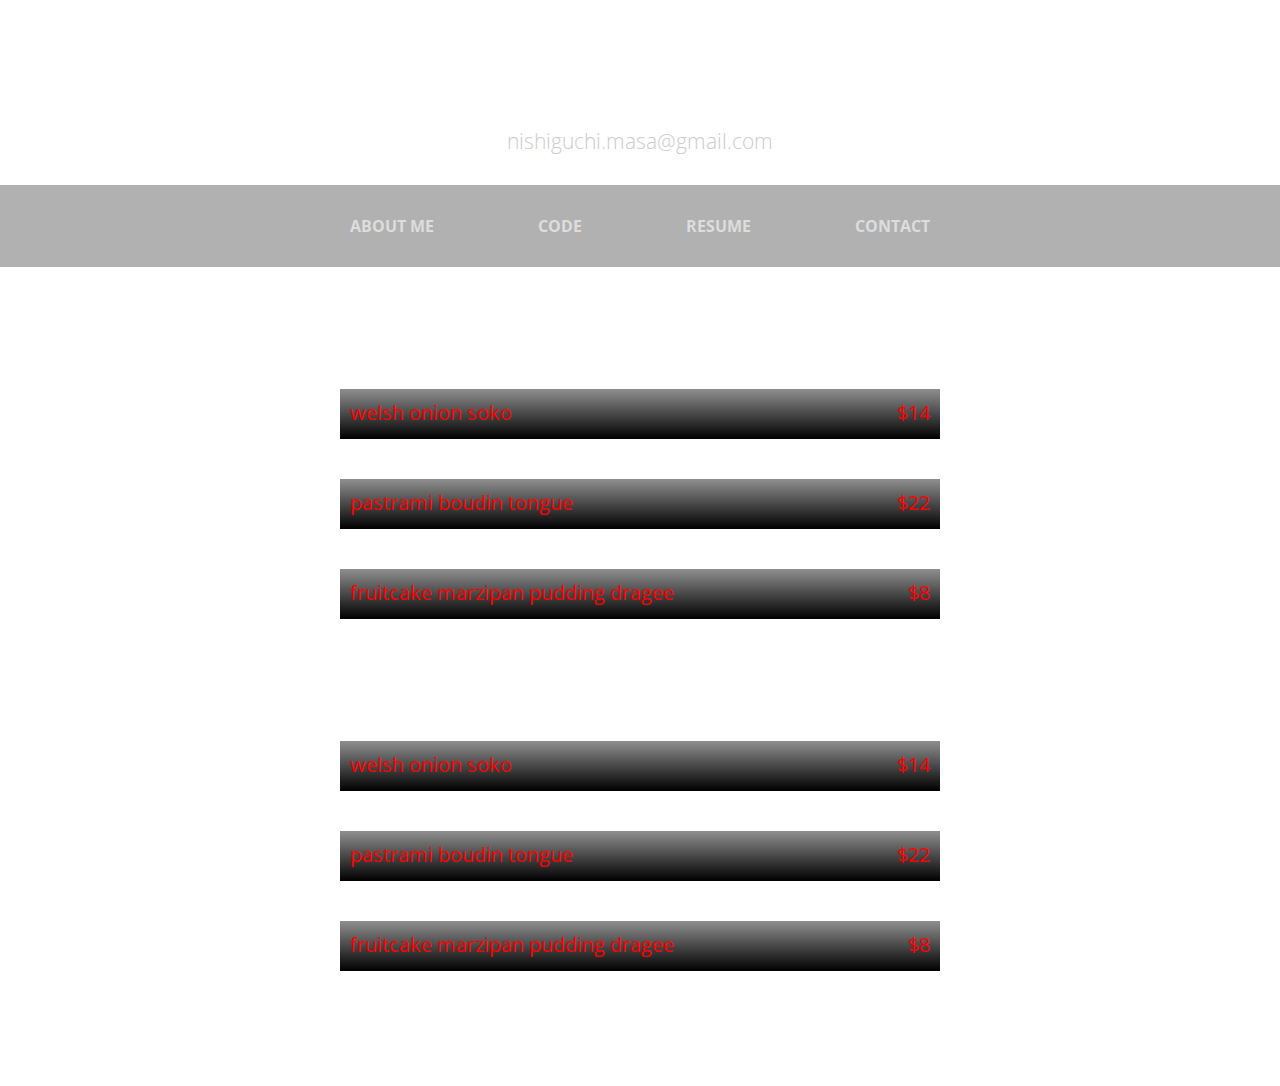
==== about_me/index.html @ c33ecb55 "Add basic structure to about_me" ====
<!--
  Masatoshi Nishiguchi's personal web site

  Filename: index.html
  Author:   Masatoshi Nishiguchi
  Date:     October 25, 2015
-->

<!DOCTYPE html>
<html lang="en">

<head>
  <meta charset="utf-8">
  <meta name="viewport" content="width=device-width, initial-scale=1">

  <meta name="author" content="Masatoshi Nishiguchi">
  <meta name="description" content="Masatoshi Nishiguchi's personal page">

  <title>Masatoshi Nishiguchi</title>

  <!-- Normalize CSS -->
  <link rel="stylesheet" href="stylesheets/normalize.css">

  <!-- Custom CSS -->
  <link href="stylesheets/main.css" rel="stylesheet">

  <!-- Fonts -->
  <link href="http://fonts.googleapis.com/css?family=Open+Sans:300italic,400italic,600italic,700italic,800italic,400,300,600,700,800" rel="stylesheet" type="text/css">
  <link href="http://fonts.googleapis.com/css?family=Josefin+Slab:100,300,400,600,700,100italic,300italic,400italic,600italic,700italic" rel="stylesheet" type="text/css">
</head>

<body>

  <div class="brand">Masatoshi Nishiguchi</div>
  <div class="address-bar">nishiguchi.masa@gmail.com</div>

  <!-- Navigation -->
  <header>
    <ul>
      <li><a href="https://dash.generalassemb.ly/MNISHIGUCHI/build-your-own-personal-website" target="_blank">About me</a></li>
      <li><a href="https://github.com/mnishiguchi" target="_blank">code</a></li>
      <li><a href="https://www.linkedin.com/in/mnishiguchi" target="_blank">resume</a></li>
      <li><a href="https://dash.generalassemb.ly/MNISHIGUCHI/build-your-own-personal-website" target="_blank">contact</a></li>
    </ul>
  </header>

  <div class="container">


    <section class="menuItems">

      <h1>Coding skills</h1>

      <div>
        <p>welsh onion soko <span class="price">$14</span><br />
          <small>
            Mustard sierra leone bologi kale chard beet greens black-eyed pea sorrel amaranth garlic tigernut spring onion summer purslane asparagus lentil.
          </small>
        </p>
      </div>

      <div>
        <p>pastrami boudin tongue <span class="price">$22</span><br />
          <small>
            Tri-tip capicola kielbasa salami brisket chicken rump strip steak drumstick. Meatloaf chuck boudin ribeye pork jowl. Andouille bacon jowl meatloaf pork loin prosciutto bresaola.
          </small>
        </p>
      </div>

      <div>
        <p>fruitcake marzipan pudding dragee <span class="price">$8</span><br />
          <small>
            Lollipop tart cotton candy jelly-o carrot cake apple pie cupcake. Jelly-o bear claw ice cream candy canes.
          </small>
        </p>
      </div>

    </section>

    <section class="menuItems">

      <h1>Coding skills</h1>

      <div>
        <p>welsh onion soko <span class="price">$14</span><br />
          <small>
            Mustard sierra leone bologi kale chard beet greens black-eyed pea sorrel amaranth garlic tigernut spring onion summer purslane asparagus lentil.
          </small>
        </p>
      </div>

      <div>
        <p>pastrami boudin tongue <span class="price">$22</span><br />
          <small>
            Tri-tip capicola kielbasa salami brisket chicken rump strip steak drumstick. Meatloaf chuck boudin ribeye pork jowl. Andouille bacon jowl meatloaf pork loin prosciutto bresaola.
          </small>
        </p>
      </div>

      <div>
        <p>fruitcake marzipan pudding dragee <span class="price">$8</span><br />
          <small>
            Lollipop tart cotton candy jelly-o carrot cake apple pie cupcake. Jelly-o bear claw ice cream candy canes.
          </small>
        </p>
      </div>

    </section>

  </div><!-- /.container -->

  <footer>
    <small>&copy; 2015 <a href="http://mnishiguchi.github.io/" target="_blank">Masatoshi Nisihguchi</a></small>
  </footer>

  <!-- JavaScripts -->
  <script src="javascripts/main.js"></script>
</body>

</html>
---- about_me/stylesheets/main.css ----
/*
  The styles for Masatoshi Nishiguchi's personal web site

  Filename: main.css
  Author:   Masatoshi Nishiguchi
  Date:     October 25, 2015
*/

/**
 * Universal
 */

body {
  background: url(http://i.imgur.com/kVJs7Pb.jpg);
  font-family: "Open Sans", "Helvetica Neue", Helvetica, Arial, sans-serif;
  text-align: center;
  -webkit-background-size: cover;
  -moz-background-size: cover;
  background-size: cover;
  -o-background-size: cover;
  background-position: center;
  color: #FFFFFF;
}

h1, h2, h3, h4, h5, h6 {
    font-family: "Josefin Slab", "Helvetica Neue", Helvetica, Arial, sans-serif;
    font-weight: 700;
    letter-spacing: 1px;
}

p {
    font-size: 1.25em;
    line-height: 1.6;
    color: #FFFFFF;
}

hr {
    max-width: 400px;
    border-color: #999999;
}


/**
 * Logo and address
 */

.brand {
  font-size: 4.0em;
  font-weight: 800;
  margin: 30px 0 0 0;
}

.address-bar {
  color: #CCCCCC;
  font-size: 1.3em;
  font-weight: 300;
  margin: 10px 0 30px 0;
}


/**
 * Navigation bar at the top
 */

header {
  text-align: center;
}

ul {
  padding: 30px 0;
  background: rgba(99, 99, 99, .5);
}

li {
  display: inline;
  padding: 0px 30px 0px 30px;
  text-transform: uppercase;
  font-weight: bold;
}

header a {
  text-decoration: none;
  color: #DDDDDD;
  padding: 0 20px;
}

header a:hover {
  color: #BBBBBB;
}

header a.active {
  color: #BBBBBB;
}

/**
 * Styling for mobile devices
 */

@media (max-width: 500px) {

}


/**
 * Cards
 */

section.menuItems {
  margin-top: 50px;
}

.menuItems div {
    height: 50px;
    background: #EEEEEE;
    margin: 0 auto;
    max-width: 600px;
    position: relative;
    margin: 40px auto 0 auto;
  }

.menuItems div p {
  color: red;
  background: linear-gradient(to top, rgba(0,0,0,1) , rgba(0,0,0,.4));
  padding: 10px;
  text-align: justify;
  line-height: 28px;
  position: absolute;
  bottom: 0;
  margin: 0;
  height: 30px;
          transition: height .5s;
  -webkit-transition: height .5s;
     -moz-transition: height .5s;
}

.menuItems div p small {
  opacity: 0;
}

/* For when description is shown */
.menuItems div.show-description p {
  height: 150px;
  color:yellow;
}
.menuItems div.show-description small {
  opacity: 1;
}

.price {
  float: right;
}


/**
 * Footer
 */

footer {
  font-size: 1.2em;
  line-height: 3em;
  margin-top: 50px;
  padding-top: 5px;
  color: white;
  clear: both;
  text-align: center;
}

footer a,
footer a:hover {
  color: white;
  text-decoration: none;
}


/**
 * Button
 */

button {
    border: 0 none;
    font-weight: 700;
    letter-spacing: 1px;
    text-transform: uppercase;
}

button:focus, button:active:focus, button.active:focus {
    outline: 0 none;
}

.btn-outline {
    background: none;
    padding: 12px 22px;
    border: 2px solid #0099cc;
    color: #0099cc;
}

.btn-outline:hover, .btn-outline:focus, .btn-outline:active,
.btn-outline.active, .open > .dropdown-toggle.btn-outline {
    color: #33a6cc;
    background: #f0f0ff;
    border-color: #33a6cc;
}
.btn-outline:active, .btn-outline.active {
    border-color: #007299;
    color: #007299;
    box-shadow: none;
}
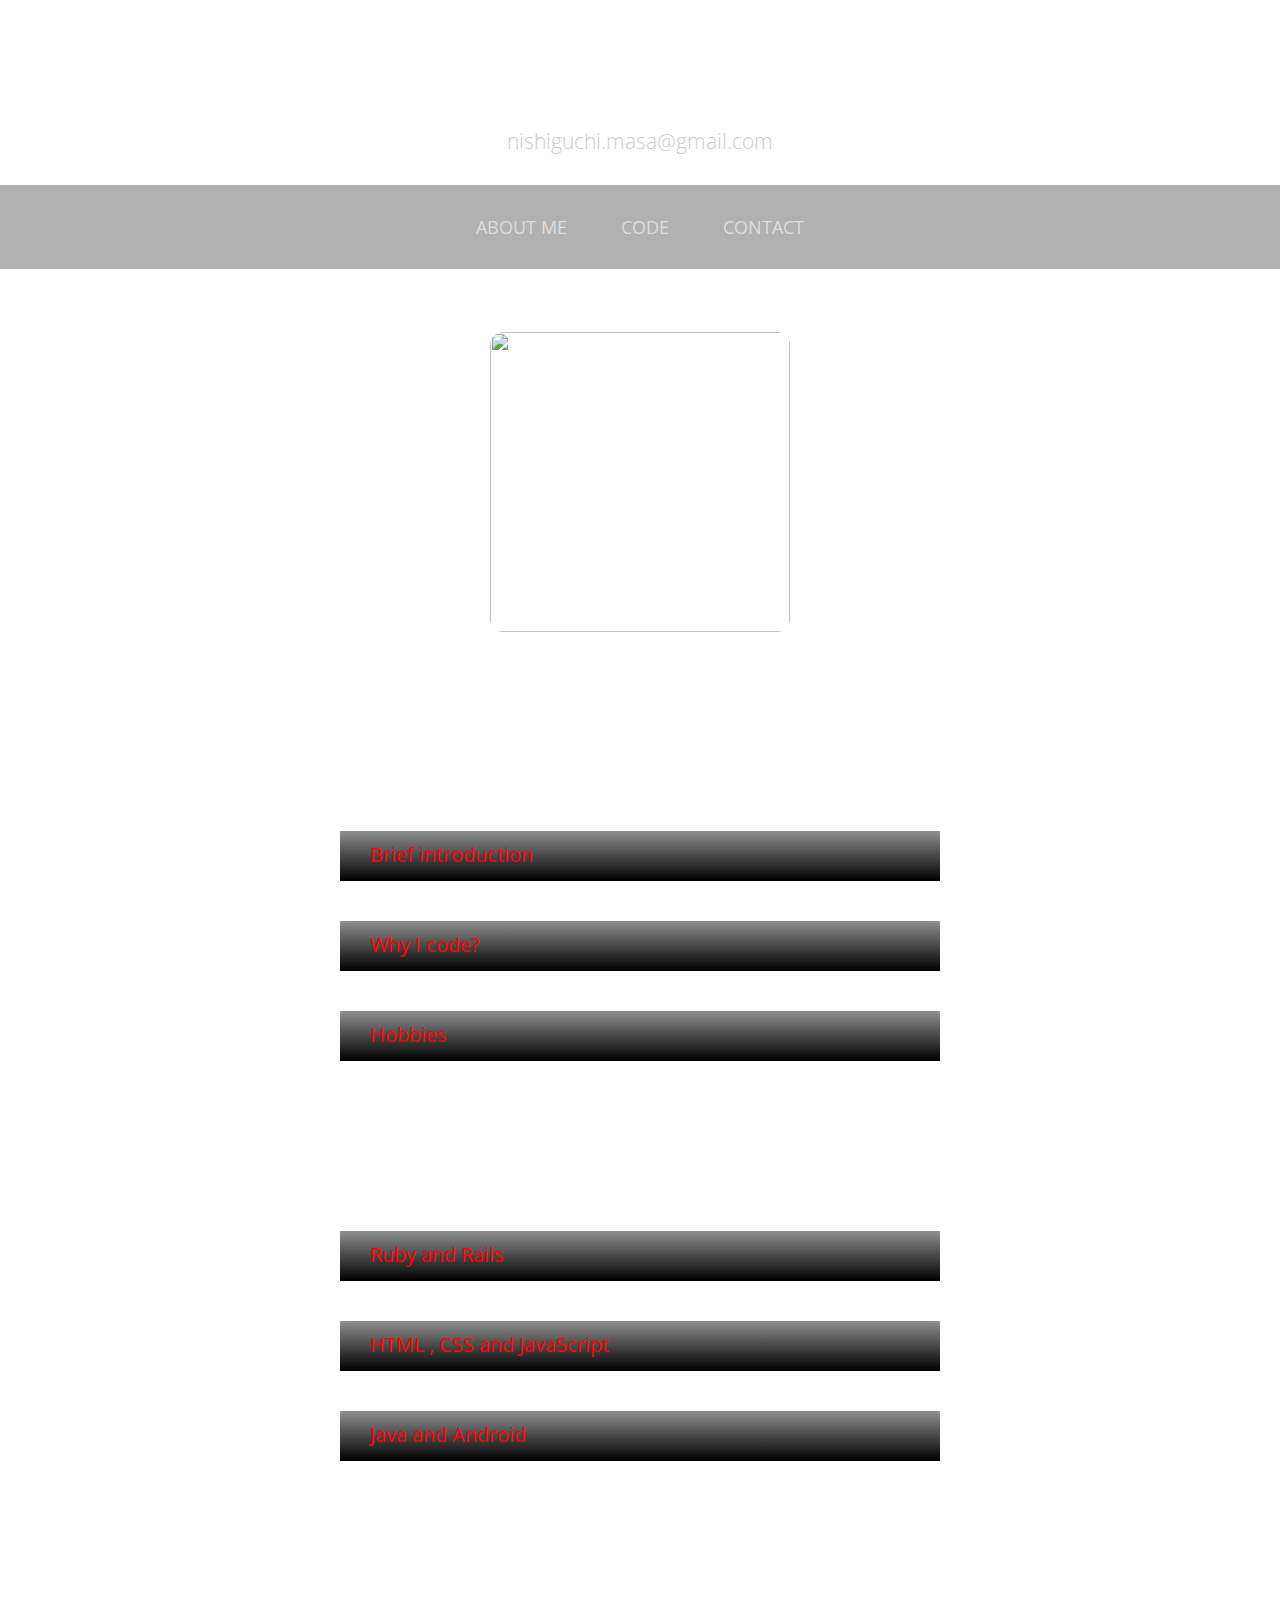
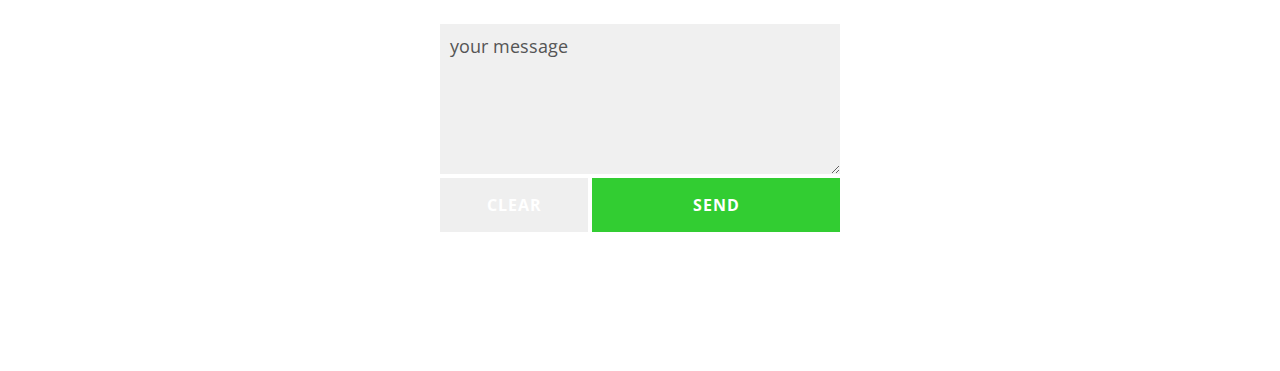
==== commit e23e99f3: "Improve layout" ====
--- a/about_me/index.html
+++ b/about_me/index.html
@@ -5,6 +5,7 @@
   Author:   Masatoshi Nishiguchi
   Date:     October 25, 2015
 -->
+
 
 <!DOCTYPE html>
 <html lang="en">
@@ -37,22 +38,23 @@
   <!-- Navigation -->
   <header>
     <ul>
-      <li><a href="https://dash.generalassemb.ly/MNISHIGUCHI/build-your-own-personal-website" target="_blank">About me</a></li>
-      <li><a href="https://github.com/mnishiguchi" target="_blank">code</a></li>
-      <li><a href="https://www.linkedin.com/in/mnishiguchi" target="_blank">resume</a></li>
-      <li><a href="https://dash.generalassemb.ly/MNISHIGUCHI/build-your-own-personal-website" target="_blank">contact</a></li>
+      <li><a href="#about-me">About me</a></li>
+      <li><a href="#code">code</a></li>
+      <li><a href="#contact-me">contact</a></li>
     </ul>
   </header>
 
   <div class="container">
+    <figure>
+      <img class="masa-photo" src="https://avatars1.githubusercontent.com/u/7563926?v=3&s=200">
+      <figcaption>Ruby on Rails developer</figcaption>
+    </figure>
 
-
-    <section class="menuItems">
-
-      <h1>Coding skills</h1>
+    <section class="sliderList" id="about-me">
+      <h1>About me</h1>
 
       <div>
-        <p>welsh onion soko <span class="price">$14</span><br />
+        <p>Brief introduction<br />
           <small>
             Mustard sierra leone bologi kale chard beet greens black-eyed pea sorrel amaranth garlic tigernut spring onion summer purslane asparagus lentil.
           </small>
@@ -60,7 +62,7 @@
       </div>
 
       <div>
-        <p>pastrami boudin tongue <span class="price">$22</span><br />
+        <p>Why I code?<br />
           <small>
             Tri-tip capicola kielbasa salami brisket chicken rump strip steak drumstick. Meatloaf chuck boudin ribeye pork jowl. Andouille bacon jowl meatloaf pork loin prosciutto bresaola.
           </small>
@@ -68,21 +70,19 @@
       </div>
 
       <div>
-        <p>fruitcake marzipan pudding dragee <span class="price">$8</span><br />
+        <p>Hobbies<br />
           <small>
             Lollipop tart cotton candy jelly-o carrot cake apple pie cupcake. Jelly-o bear claw ice cream candy canes.
           </small>
         </p>
       </div>
-
     </section>
 
-    <section class="menuItems">
-
+    <section class="sliderList" id="code">
       <h1>Coding skills</h1>
 
       <div>
-        <p>welsh onion soko <span class="price">$14</span><br />
+        <p>Ruby and Rails<br />
           <small>
             Mustard sierra leone bologi kale chard beet greens black-eyed pea sorrel amaranth garlic tigernut spring onion summer purslane asparagus lentil.
           </small>
@@ -90,7 +90,7 @@
       </div>
 
       <div>
-        <p>pastrami boudin tongue <span class="price">$22</span><br />
+        <p>HTML , CSS and JavaScript<br />
           <small>
             Tri-tip capicola kielbasa salami brisket chicken rump strip steak drumstick. Meatloaf chuck boudin ribeye pork jowl. Andouille bacon jowl meatloaf pork loin prosciutto bresaola.
           </small>
@@ -98,13 +98,22 @@
       </div>
 
       <div>
-        <p>fruitcake marzipan pudding dragee <span class="price">$8</span><br />
+        <p>Java and Android<br />
           <small>
             Lollipop tart cotton candy jelly-o carrot cake apple pie cupcake. Jelly-o bear claw ice cream candy canes.
           </small>
         </p>
       </div>
+    </section>
 
+    <section id="contact-me">
+      <h1>Contact me</h1>
+
+      <div>
+        <textarea id="message-to-masa" placeholder="your message"></textarea>
+        <button id="btn-clear-message">Clear</button>
+        <button id="btn-send-message">Send</button>
+      </div>
     </section>
 
   </div><!-- /.container -->
--- a/about_me/stylesheets/main.css
+++ b/about_me/stylesheets/main.css
@@ -5,6 +5,7 @@
   Author:   Masatoshi Nishiguchi
   Date:     October 25, 2015
 */
+
 
 /**
  * Universal
@@ -23,20 +24,32 @@
 }
 
 h1, h2, h3, h4, h5, h6 {
-    font-family: "Josefin Slab", "Helvetica Neue", Helvetica, Arial, sans-serif;
-    font-weight: 700;
-    letter-spacing: 1px;
+  font-family: "Josefin Slab", "Helvetica Neue", Helvetica, Arial, sans-serif;
+  font-weight: 700;
+  letter-spacing: 1px;
+}
+
+h1 {
+  font-size: 3.0em;
 }
 
 p {
-    font-size: 1.25em;
-    line-height: 1.6;
-    color: #FFFFFF;
+  font-size: 1.25em;
+  line-height: 1.6;
+  color: #FFFFFF;
 }
 
 hr {
-    max-width: 400px;
-    border-color: #999999;
+  max-width: 400px;
+  border-color: #999999;
+}
+
+img.masa-photo {
+  height: 300px;
+  width: 300px;
+  margin: 40px 0px 0px 0px;
+  border: 7px solid white;
+  border-radius: 20px;
 }
 
 
@@ -66,16 +79,17 @@
   text-align: center;
 }
 
-ul {
+header ul {
   padding: 30px 0;
   background: rgba(99, 99, 99, .5);
 }
 
-li {
+header li {
   display: inline;
-  padding: 0px 30px 0px 30px;
+  padding: 0 5px 0 5px;
   text-transform: uppercase;
-  font-weight: bold;
+  font-weight: normal;
+  font-size: 1.1em;
 }
 
 header a {
@@ -92,36 +106,30 @@
   color: #BBBBBB;
 }
 
-/**
- * Styling for mobile devices
- */
-
-@media (max-width: 500px) {
-
-}
-
-
-/**
- * Cards
- */
-
-section.menuItems {
-  margin-top: 50px;
-}
-
-.menuItems div {
-    height: 50px;
-    background: #EEEEEE;
-    margin: 0 auto;
-    max-width: 600px;
-    position: relative;
-    margin: 40px auto 0 auto;
-  }
-
-.menuItems div p {
+
+/**
+ * Pop up list
+ */
+
+/* Leaves some space from the top when hyperlink is clicked */
+h1 {
+  padding-top: 50px;
+}
+
+.sliderList div {
+  height: 50px;
+  background: #EEEEEE;
+  margin: 0 auto;
+  max-width: 600px;
+  position: relative;
+  margin: 40px auto 0 auto;
+  border-radius: 5px;
+}
+
+.sliderList div p {
   color: red;
   background: linear-gradient(to top, rgba(0,0,0,1) , rgba(0,0,0,.4));
-  padding: 10px;
+  padding: 10px 30px;
   text-align: justify;
   line-height: 28px;
   position: absolute;
@@ -133,58 +141,76 @@
      -moz-transition: height .5s;
 }
 
-.menuItems div p small {
+.sliderList div p small {
   opacity: 0;
 }
 
 /* For when description is shown */
-.menuItems div.show-description p {
+.sliderList div.show-description p {
   height: 150px;
   color:yellow;
 }
-.menuItems div.show-description small {
+.sliderList div.show-description small {
   opacity: 1;
 }
 
-.price {
+
+/**
+ * Card
+ */
+
+/*article {
+  max-width: 535px;
+  margin: 10px auto 20px auto;
+  padding: 0.1em 2.0em 2.0em 2.0em;
+  box-shadow: 0 8px 16px #999;
+  background:  #fafafa;
+}*/
+
+
+/**
+ * Button / input
+ */
+
+#contact-me {
+  margin: 0 auto;
+  width: 400px;
+}
+
+button {
+  border: 0 none;
+  font-weight: 700;
+  letter-spacing: 1px;
+  text-transform: uppercase;
+  font-size: 1.0em;
+  padding: 1.0em;
+}
+
+textarea {
+  box-sizing: border-box;
+  width: 400px;
+  height: 150px;
+  border: 0;
+  padding: 10px;
+  display: block;
+  margin-left: auto;
+  margin-right: auto;
+  font-size: 18px;
+  margin-bottom: 4px;
+  background-color: rgba(230, 230, 230, 0.6);
+  color: #000;
+}
+
+#btn-send-message {
+  width: 248px;
+  background: #32CD32;
+  color: white;
   float: right;
 }
 
-
-/**
- * Footer
- */
-
-footer {
-  font-size: 1.2em;
-  line-height: 3em;
-  margin-top: 50px;
-  padding-top: 5px;
-  color: white;
-  clear: both;
-  text-align: center;
-}
-
-footer a,
-footer a:hover {
-  color: white;
-  text-decoration: none;
-}
-
-
-/**
- * Button
- */
-
-button {
-    border: 0 none;
-    font-weight: 700;
-    letter-spacing: 1px;
-    text-transform: uppercase;
-}
-
-button:focus, button:active:focus, button.active:focus {
-    outline: 0 none;
+#btn-clear-message {
+  width: 148px;
+  float: left;
 }
 
 .btn-outline {
@@ -205,3 +231,81 @@
     color: #007299;
     box-shadow: none;
 }
+
+/* Placeholder text color */
+::-webkit-input-placeholder { /* WebKit, Blink, Edge */
+    color:    #555;
+}
+:-moz-placeholder { /* Mozilla Firefox 4 to 18 */
+   color:    #555;
+   opacity:  1;
+}
+::-moz-placeholder { /* Mozilla Firefox 19+ */
+   color:    #555;
+   opacity:  1;
+}
+:-ms-input-placeholder { /* Internet Explorer 10-11 */
+   color:    #555;
+}
+
+
+/**
+ * Footer
+ */
+
+footer {
+  font-size: 1.2em;
+  line-height: 3em;
+  padding: 40px 0;
+  color: white;
+  clear: both;
+  text-align: center;
+}
+
+footer a,
+footer a:hover {
+  color: white;
+  text-decoration: none;
+}
+
+
+/**
+ * Styling for mobile devices
+ */
+
+@media (max-width: 500px) {
+  .brand {
+    font-size: 3.0em;
+    margin: 20px 0 0 0;
+    line-height: 50px;
+  }
+
+  .address-bar {
+    font-size: 1.3em;
+    margin: 10px 0 30px 0;
+  }
+
+  img.masa-photo {
+    height: 200px;
+    width: 200px;
+  }
+
+  header ul {
+    padding: 15px 0;
+  }
+
+  header li {
+    padding: 0;
+    font-size: 0.8em;
+  }
+
+  h1 {
+    padding-top: 15px;
+    font-size: 2.5em;
+  }
+
+  .sliderList div {
+    margin: 10px 12px;
+    font-size: 0.9em;
+  }
+}
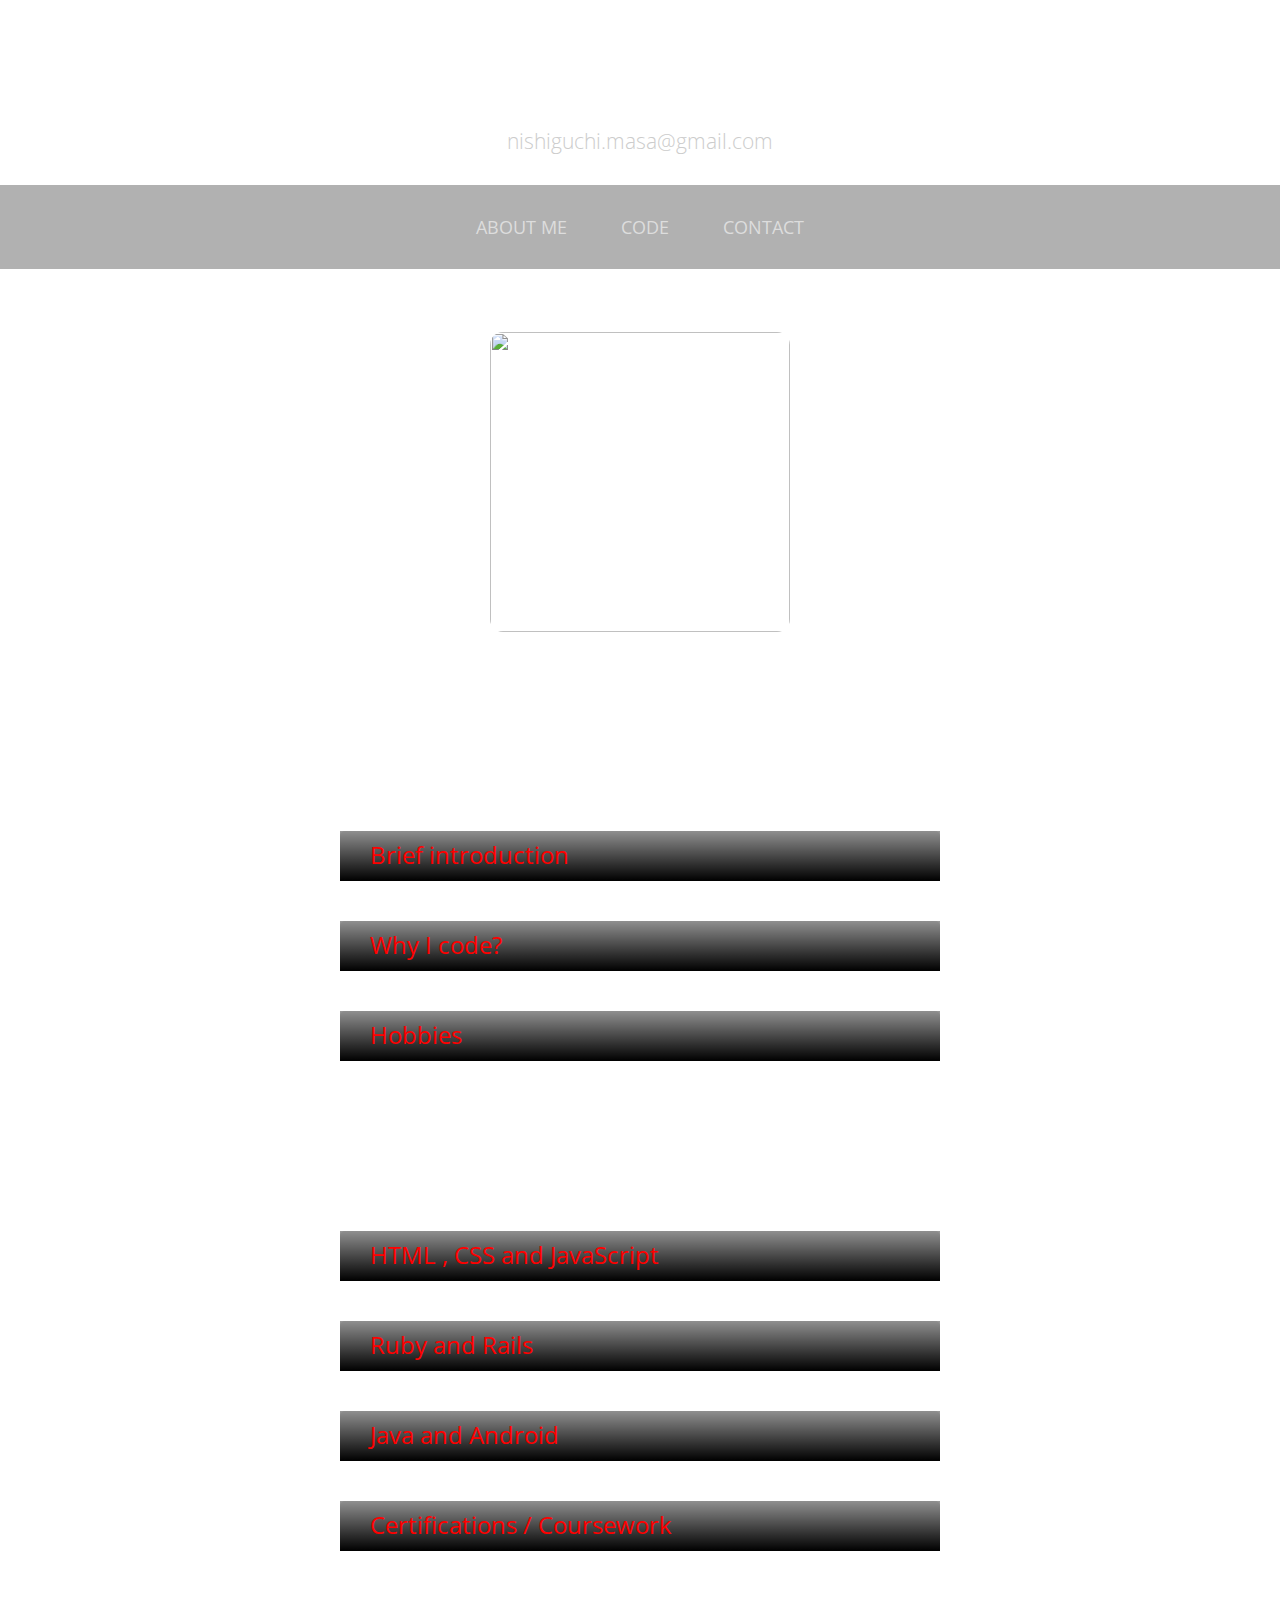
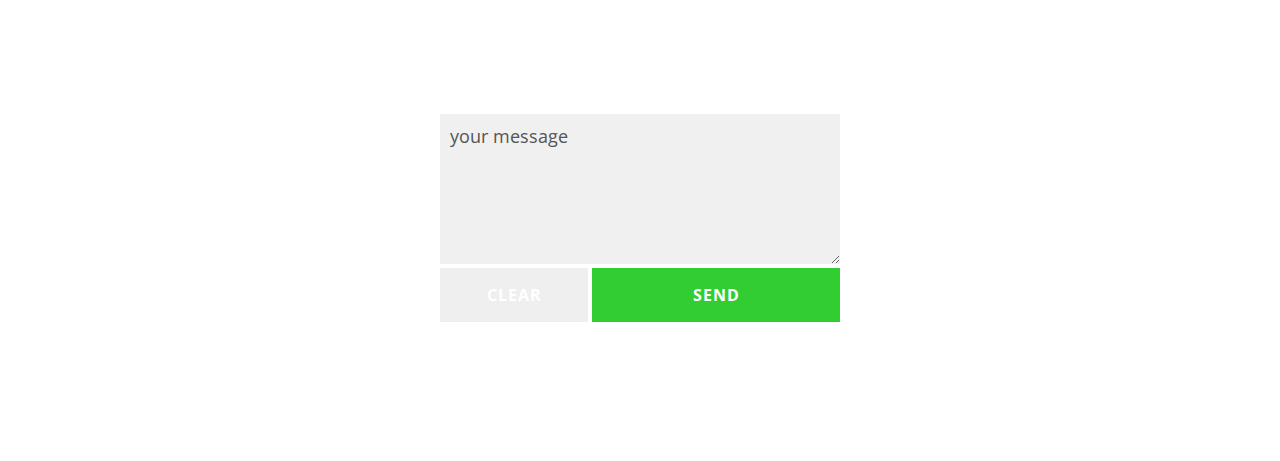
==== commit 9d68ceab: "Improve layout" ====
--- a/about_me/index.html
+++ b/about_me/index.html
@@ -54,53 +54,91 @@
       <h1>About me</h1>
 
       <div>
-        <p>Brief introduction<br />
+        <p><span class="lead">Brief introduction</span><br />
           <small>
-            Mustard sierra leone bologi kale chard beet greens black-eyed pea sorrel amaranth garlic tigernut spring onion summer purslane asparagus lentil.
+            You can call me Masa. I am a mature and professional individual,
+            living in Washington DC.
+            I studied linguistics and counseling, then was an industrial engineering sales in Japan.
           </small>
         </p>
       </div>
 
       <div>
-        <p>Why I code?<br />
+        <p><span class="lead">Why I code?</span><br />
           <small>
-            Tri-tip capicola kielbasa salami brisket chicken rump strip steak drumstick. Meatloaf chuck boudin ribeye pork jowl. Andouille bacon jowl meatloaf pork loin prosciutto bresaola.
+            In the beginning of year 2014, I met this IT pro at a gym in the northern Virginia.
+            He introduce me to coding.
+            I am getting more and more into creating cool web and Android apps ever since.
           </small>
         </p>
       </div>
 
       <div>
-        <p>Hobbies<br />
+        <p><span class="lead">Hobbies</span><br />
           <small>
-            Lollipop tart cotton candy jelly-o carrot cake apple pie cupcake. Jelly-o bear claw ice cream candy canes.
+            Other than coding, I enjoy playing the guitar and rock climbing.
+            Although I am usually busy learning new coding techniques, I am trying
+            to go to gym at least once a week. Also, playing cool heavy metal riffs
+            refreshes my mind.
           </small>
         </p>
       </div>
     </section>
 
     <section class="sliderList" id="code">
-      <h1>Coding skills</h1>
+      <h1>Coding skills <a href="https://github.com/mnishiguchi" target="_blank">[Github]</a></h1>
 
       <div>
-        <p>Ruby and Rails<br />
+        <p><span class="lead">HTML , CSS and JavaScript</span><br />
           <small>
-            Mustard sierra leone bologi kale chard beet greens black-eyed pea sorrel amaranth garlic tigernut spring onion summer purslane asparagus lentil.
+            I learned the basics of coding, using Code Academy. Along with that,
+            I acquired basic knowledge of the overall computer science following
+            all the coursework of Harvard's CS50, where I learned not only
+            web development, but also best coding practice and other programming languages
+            including C, PHP and SQL.
           </small>
         </p>
       </div>
 
       <div>
-        <p>HTML , CSS and JavaScript<br />
+        <p><span class="lead">Ruby and Rails</span><br />
           <small>
-            Tri-tip capicola kielbasa salami brisket chicken rump strip steak drumstick. Meatloaf chuck boudin ribeye pork jowl. Andouille bacon jowl meatloaf pork loin prosciutto bresaola.
+            When finding myself wanting to be a professional web application developer,
+            I came across Michael Hartl's Ruby on Rails tutorial, where I learned
+            practical techniques on Ruby on Rails that enabled me to create professional
+            grade web applications. Also, Michael introduced me to the Unix commandline and Git.
           </small>
         </p>
       </div>
 
       <div>
-        <p>Java and Android<br />
+        <p><span class="lead">Java and Android</span><br />
+
           <small>
-            Lollipop tart cotton candy jelly-o carrot cake apple pie cupcake. Jelly-o bear claw ice cream candy canes.
+            I created a few Android apps for myself. Such as quiz apps,
+            moving volume estimator, etc. It is awesome to hear from
+            some users about how much they like my apps.
+          </small>
+        </p>
+      </div>
+
+      <div>
+        <p><span class="lead">Certifications / Coursework</span><br />
+          <small>
+            ~ Assoc. degree of Computer Science, University of District of Columbia (current)
+            ~ <a href="https://drive.google.com/file/d/0B4-uAIOF0SAHRFI2V1hZZVE5Mmc/view">
+              Web Application Architectures (Coursera)</a><br />
+            ~ <a href="https://s3.amazonaws.com/verify.edx.org/downloads/d73b55ed118441baa8c73ff60ffca0cb/Certificate.pdf">
+              6.00.1: Introduction to Computer Science and Programming Using Python (EDX)</a><br />
+            ~ <a href="https://s3.amazonaws.com/verify.edx.org/downloads/cd413cb53fd74c07b853d57c9a1f66b5/Certificate.pdf">
+              COMP102: Introduction to Computing with Java (EDX)</a><br />
+            ~ <a href="https://www.codecademy.com/mnishiguchi">
+              Code academy</a><br />
+            ~ CS50: Introduction to Computer Science (EDX)<br />
+            ~ Ruby on Rails Tutorial (Michael Hartl)<br />
+            ~ Programming Mobile Applications for Android Handheld Systems (Coursera)<br />
+            ~ Engineering Software as a Service (EDX)<br />
+            ~ Etc...
           </small>
         </p>
       </div>
--- a/about_me/stylesheets/main.css
+++ b/about_me/stylesheets/main.css
@@ -12,14 +12,14 @@
  */
 
 body {
-  background: url(http://i.imgur.com/kVJs7Pb.jpg);
   font-family: "Open Sans", "Helvetica Neue", Helvetica, Arial, sans-serif;
   text-align: center;
+
+  background: url(http://i.imgur.com/kVJs7Pb.jpg) no-repeat center center fixed;
   -webkit-background-size: cover;
   -moz-background-size: cover;
   background-size: cover;
   -o-background-size: cover;
-  background-position: center;
   color: #FFFFFF;
 }
 
@@ -108,12 +108,26 @@
 
 
 /**
- * Pop up list
+ * Slider list
  */
 
 /* Leaves some space from the top when hyperlink is clicked */
 h1 {
   padding-top: 50px;
+}
+
+h1 a {
+  font-size: 0.5em;
+  color: #FFF;
+  text-decoration: none;
+}
+
+h1 a:hover {
+  color: #CCCCCC;
+}
+
+.lead {
+  font-size: 1.2em;
 }
 
 .sliderList div {
@@ -130,7 +144,7 @@
   color: red;
   background: linear-gradient(to top, rgba(0,0,0,1) , rgba(0,0,0,.4));
   padding: 10px 30px;
-  text-align: justify;
+  text-align: left;
   line-height: 28px;
   position: absolute;
   bottom: 0;
@@ -145,12 +159,23 @@
   opacity: 0;
 }
 
+/* Links */
+.sliderList div p a {
+  color: #CCCC00;
+}
+.sliderList div p a:hover {
+  color: #999900;
+}
+
 /* For when description is shown */
 .sliderList div.show-description p {
+  color: #E5E500;
   height: 150px;
-  color:yellow;
-}
+  overflow: auto;
+}
+
 .sliderList div.show-description small {
+  color: #CCCC00;
   opacity: 1;
 }
 
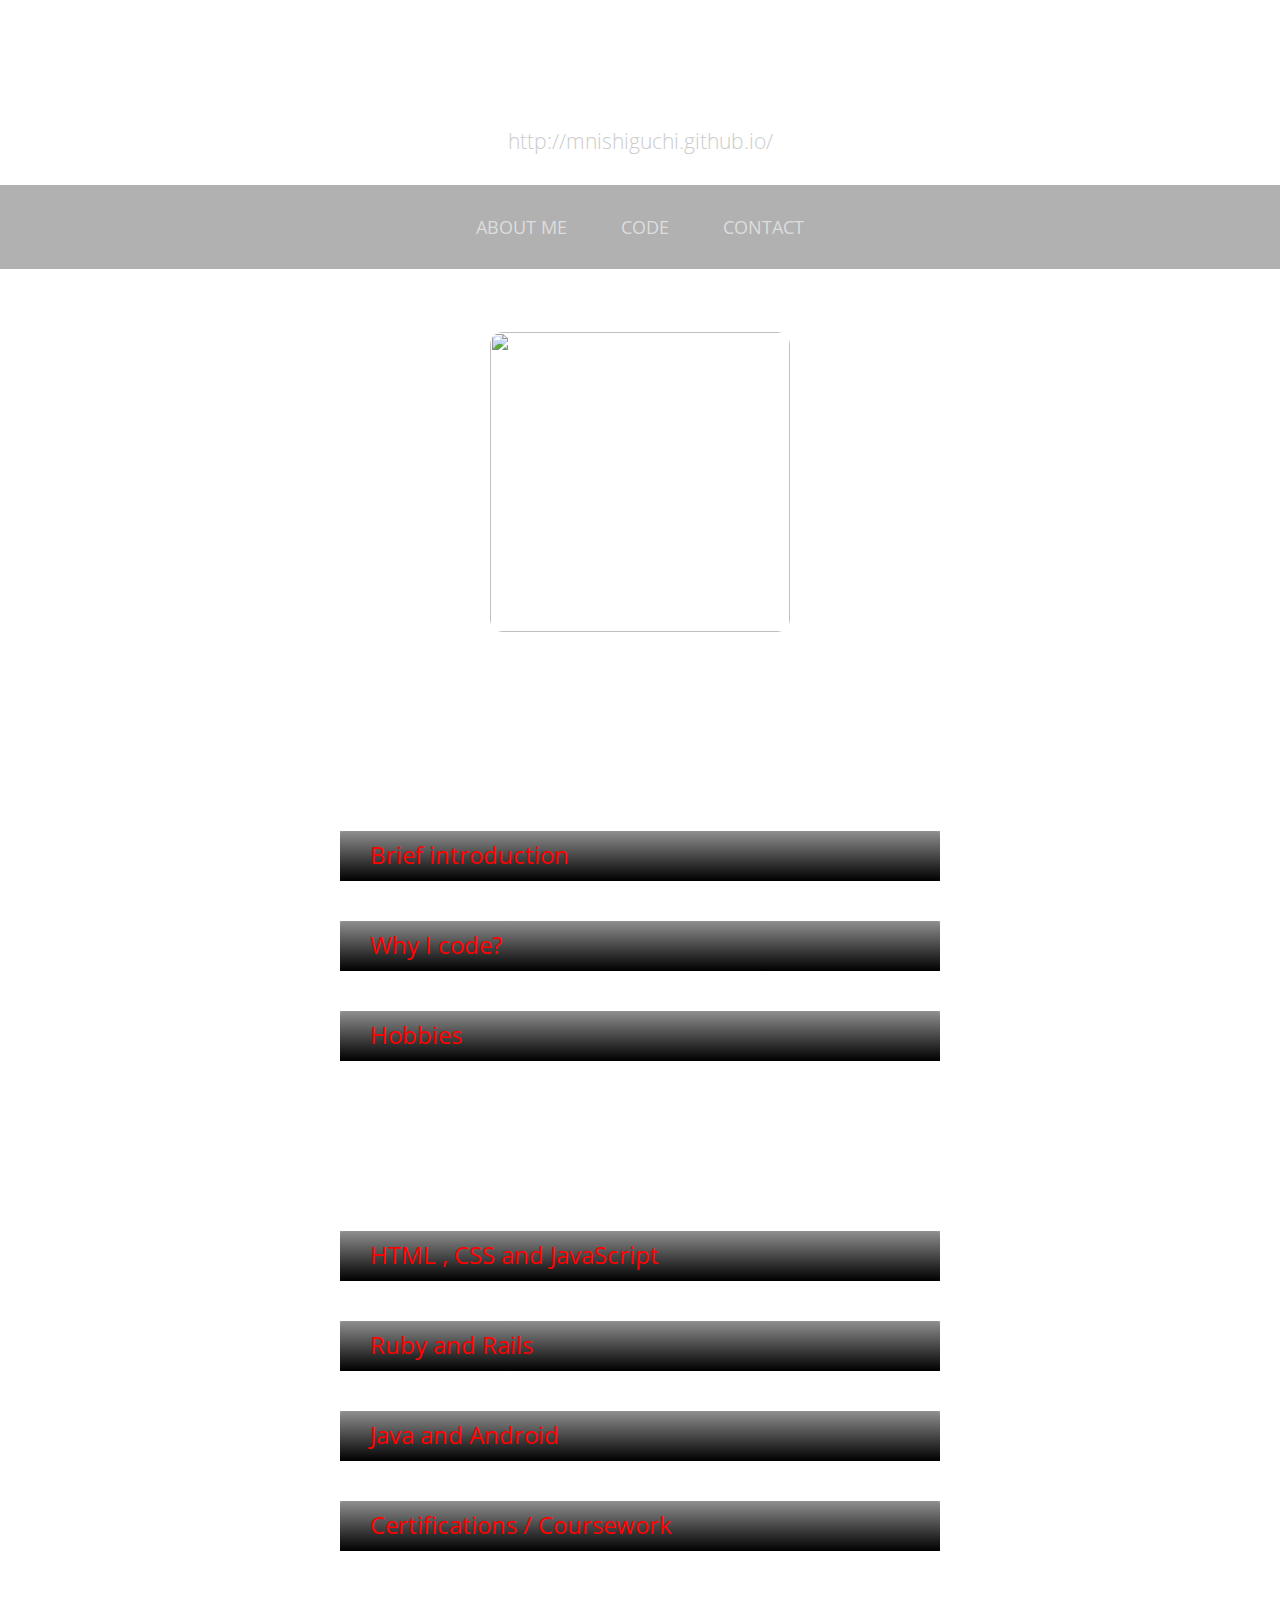
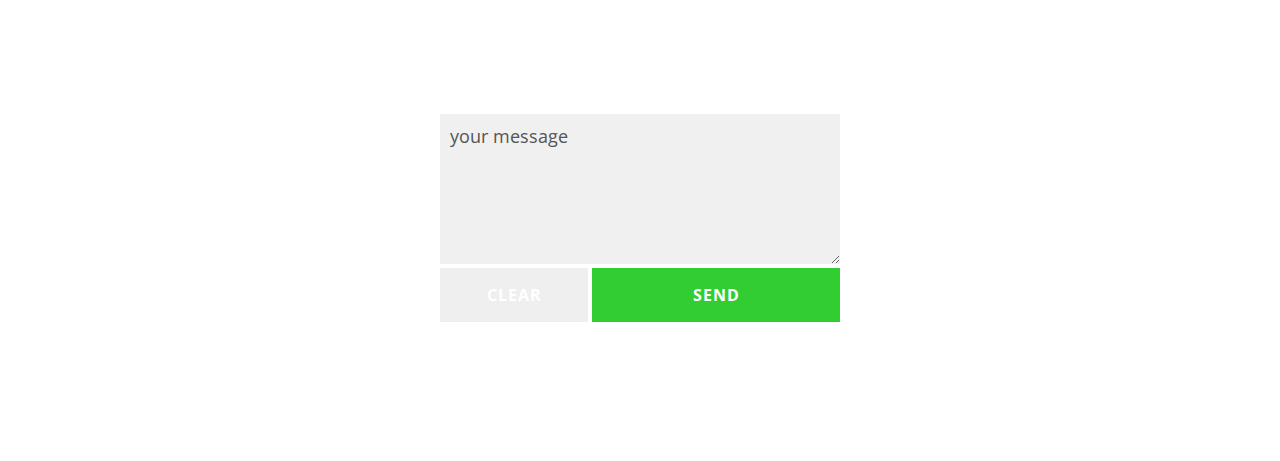
==== commit c89c10d6: "Minor improvement" ====
--- a/about_me/index.html
+++ b/about_me/index.html
@@ -5,7 +5,6 @@
   Author:   Masatoshi Nishiguchi
   Date:     October 25, 2015
 -->
-
 
 <!DOCTYPE html>
 <html lang="en">
@@ -33,7 +32,7 @@
 <body>
 
   <div class="brand">Masatoshi Nishiguchi</div>
-  <div class="address-bar">nishiguchi.masa@gmail.com</div>
+  <div class="address-bar">http://mnishiguchi.github.io/</div>
 
   <!-- Navigation -->
   <header>
@@ -113,7 +112,6 @@
 
       <div>
         <p><span class="lead">Java and Android</span><br />
-
           <small>
             I created a few Android apps for myself. Such as quiz apps,
             moving volume estimator, etc. It is awesome to hear from
@@ -125,20 +123,19 @@
       <div>
         <p><span class="lead">Certifications / Coursework</span><br />
           <small>
-            ~ Assoc. degree of Computer Science, University of District of Columbia (current)
-            ~ <a href="https://drive.google.com/file/d/0B4-uAIOF0SAHRFI2V1hZZVE5Mmc/view">
+            &diams; Assoc. degree of Computer Science, University of District of Columbia (Jan 2015 - current)<br />
+            &diams; <a href="https://drive.google.com/file/d/0B4-uAIOF0SAHRFI2V1hZZVE5Mmc/view" target="_blank">
               Web Application Architectures (Coursera)</a><br />
-            ~ <a href="https://s3.amazonaws.com/verify.edx.org/downloads/d73b55ed118441baa8c73ff60ffca0cb/Certificate.pdf">
-              6.00.1: Introduction to Computer Science and Programming Using Python (EDX)</a><br />
-            ~ <a href="https://s3.amazonaws.com/verify.edx.org/downloads/cd413cb53fd74c07b853d57c9a1f66b5/Certificate.pdf">
-              COMP102: Introduction to Computing with Java (EDX)</a><br />
-            ~ <a href="https://www.codecademy.com/mnishiguchi">
-              Code academy</a><br />
-            ~ CS50: Introduction to Computer Science (EDX)<br />
-            ~ Ruby on Rails Tutorial (Michael Hartl)<br />
-            ~ Programming Mobile Applications for Android Handheld Systems (Coursera)<br />
-            ~ Engineering Software as a Service (EDX)<br />
-            ~ Etc...
+            &diams; <a href="https://s3.amazonaws.com/verify.edx.org/downloads/d73b55ed118441baa8c73ff60ffca0cb/Certificate.pdf" target="_blank">
+              6.00.1: Introduction to Computer Science and Programming Using Python (MITX)</a><br />
+            &diams; <a href="https://s3.amazonaws.com/verify.edx.org/downloads/cd413cb53fd74c07b853d57c9a1f66b5/Certificate.pdf" target="_blank">
+              COMP102: Introduction to Computing with Java (HKUSTX)</a><br />
+            &diams; <a href="https://www.codecademy.com/mnishiguchi" target="_blank"> Code academy</a><br />
+            &diams; Ruby on Rails Tutorial by Michael Hartl<br />
+            &diams; CS50: Introduction to Computer Science (HarvardX)<br />
+            &diams; CS169.1x: Engineering Software as a Service (UC BerkeleyX)<br />
+            &diams; Programming Mobile Applications for Android Handheld Systems (Coursera)<br />
+            &diams; Etc...
           </small>
         </p>
       </div>
--- a/about_me/stylesheets/main.css
+++ b/about_me/stylesheets/main.css
@@ -156,12 +156,17 @@
 }
 
 .sliderList div p small {
-  opacity: 0;
+  /*opacity: 0;*/
+  /*display: none;*/
+  visibility: hidden;
 }
 
 /* Links */
 .sliderList div p a {
   color: #CCCC00;
+
+  pointer-events: none;
+  cursor: default;
 }
 .sliderList div p a:hover {
   color: #999900;
@@ -176,9 +181,15 @@
 
 .sliderList div.show-description small {
   color: #CCCC00;
-  opacity: 1;
-}
-
+  /*opacity: 1;*/
+  /*display: block;*/
+  visibility: visible;
+}
+
+.sliderList div.show-description p a {
+  pointer-events: auto;
+  cursor: auto;
+}
 
 /**
  * Card
